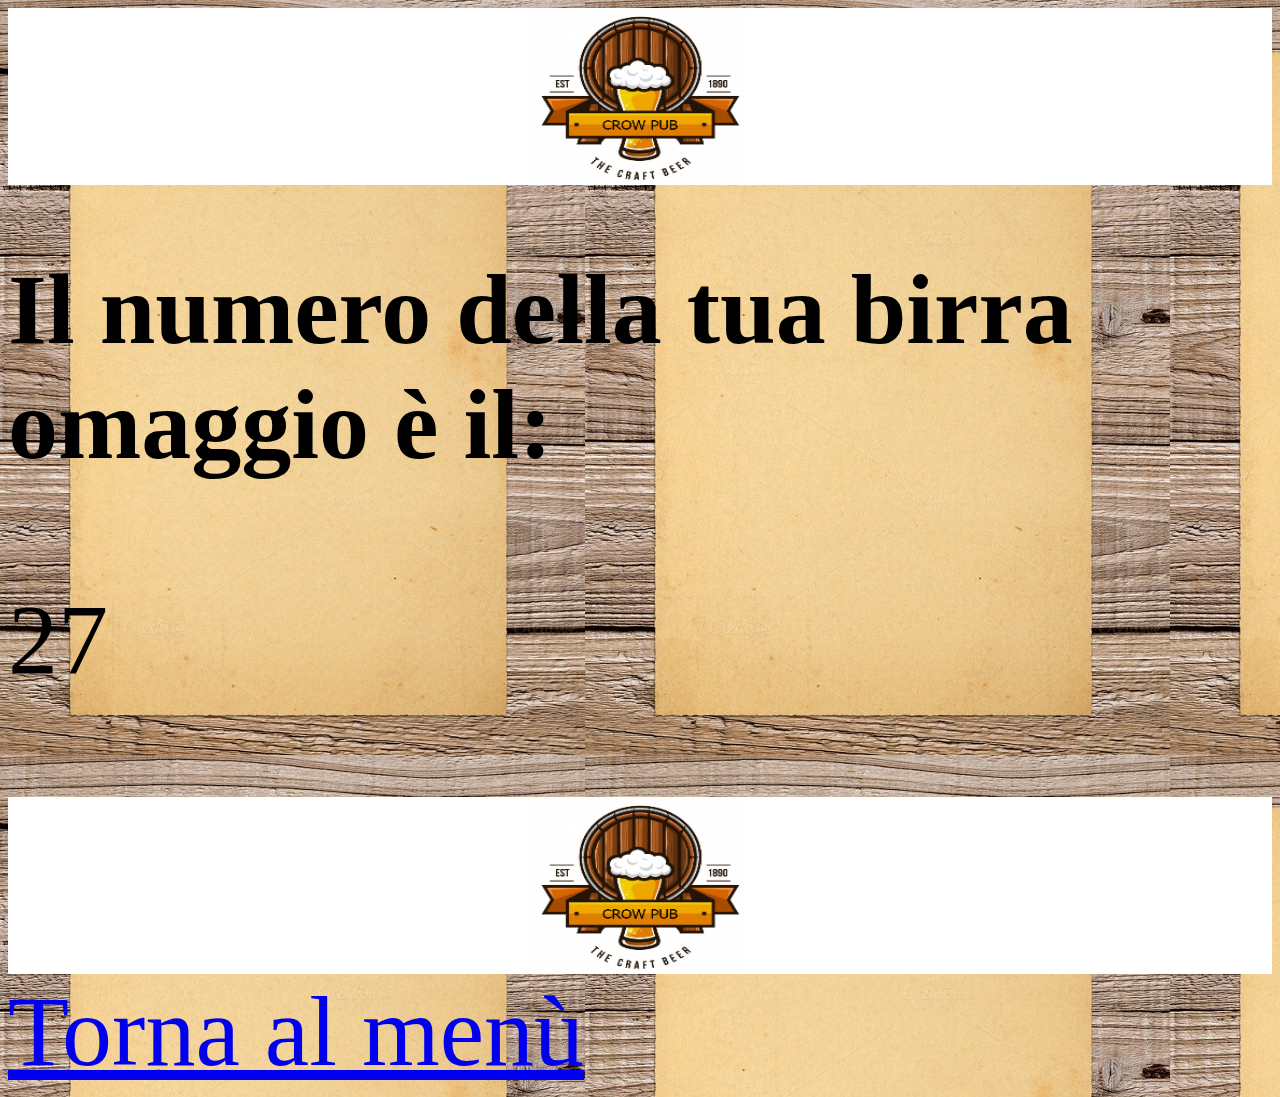
==== crowpub/estrazione.html @ e303e065 "Estrazione numero" ====
<html>

<head>
<title>Menù</title>
<style>
p, h1, a{

font-size: 100px;

}
</style>

</head>

<body style="background:url(img/menu.jpg)">

<img src="img/logo2.png" width="100%" height="20%">

<h1>Il numero della tua birra omaggio è il:</h1><p id="demo"></p>



<img src="img/logo2.png" width="100%" height="20%" align="bottom">
<script>
document.getElementById("demo").innerHTML =
Math.floor(Math.random() * 100) + 1;
</script>
<a href="menu.html">
Torna al menù
</a>

</body>

</html>
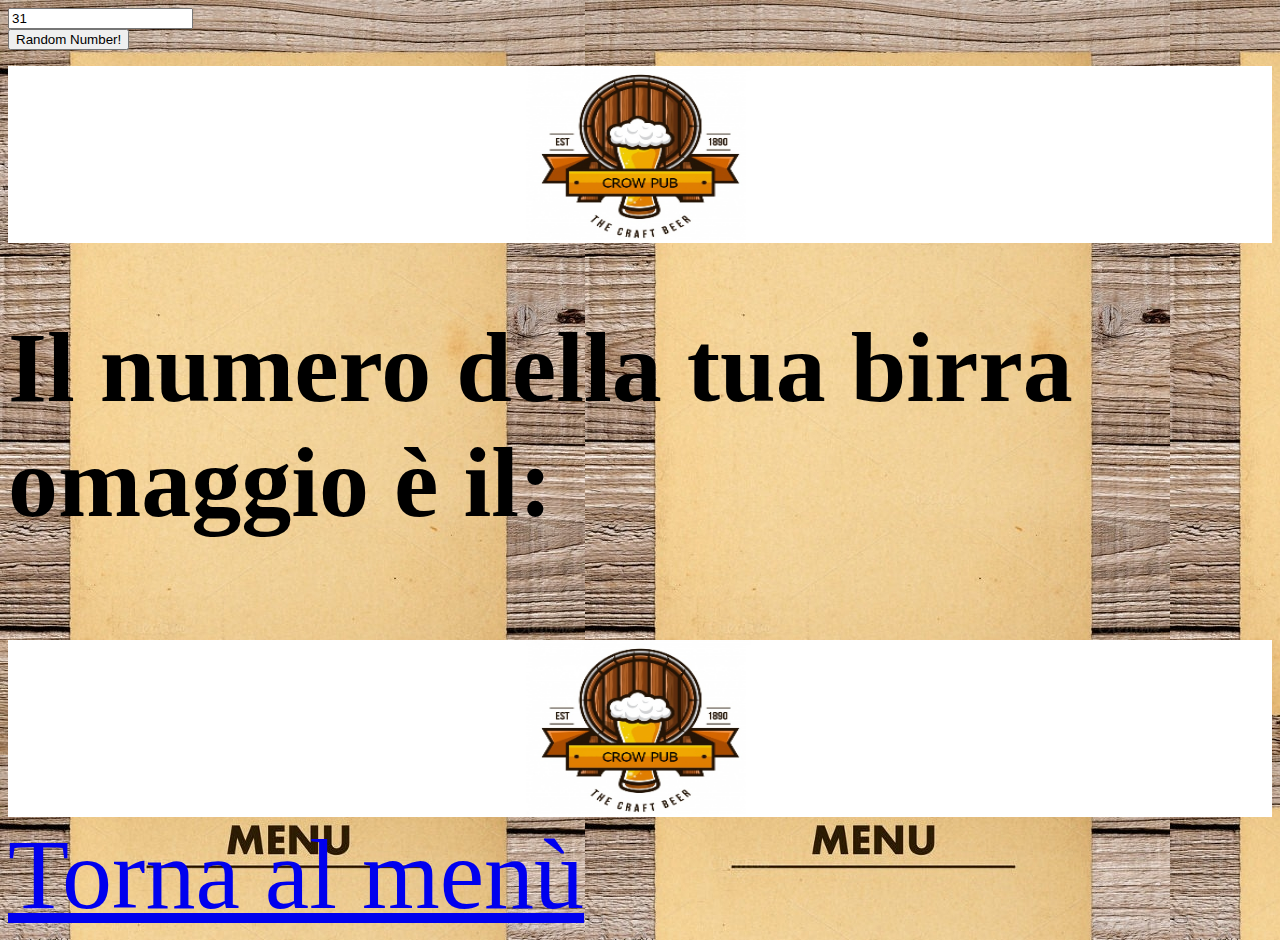
==== commit 22ca3148: "Update estrazione.html" ====
--- a/crowpub/estrazione.html
+++ b/crowpub/estrazione.html
@@ -13,17 +13,27 @@
 </head>
 
 <body style="background:url(img/menu.jpg)">
-
+<form name ="rn">
+      <input type="text" id="tb" name="tb"/></br>
+  <input type="button" value="Random Number!" onclick="doFunction(Random);"/>
+</form>
+  
+  
 <img src="img/logo2.png" width="100%" height="20%">
 
-<h1>Il numero della tua birra omaggio è il:</h1><p id="demo"></p>
+<h1>Il numero della tua birra omaggio è il:</h1><p id="tb"></p>
 
 
 
 <img src="img/logo2.png" width="100%" height="20%" align="bottom">
-<script>
-document.getElementById("demo").innerHTML =
-Math.floor(Math.random() * 100) + 1;
+
+<script type="text/javascript">
+function Random()
+{ 
+return Math.floor(Math.random() * 100) + 1;
+}
+
+document.getElementById("tb").value= Random()
 </script>
 <a href="menu.html">
 Torna al menù
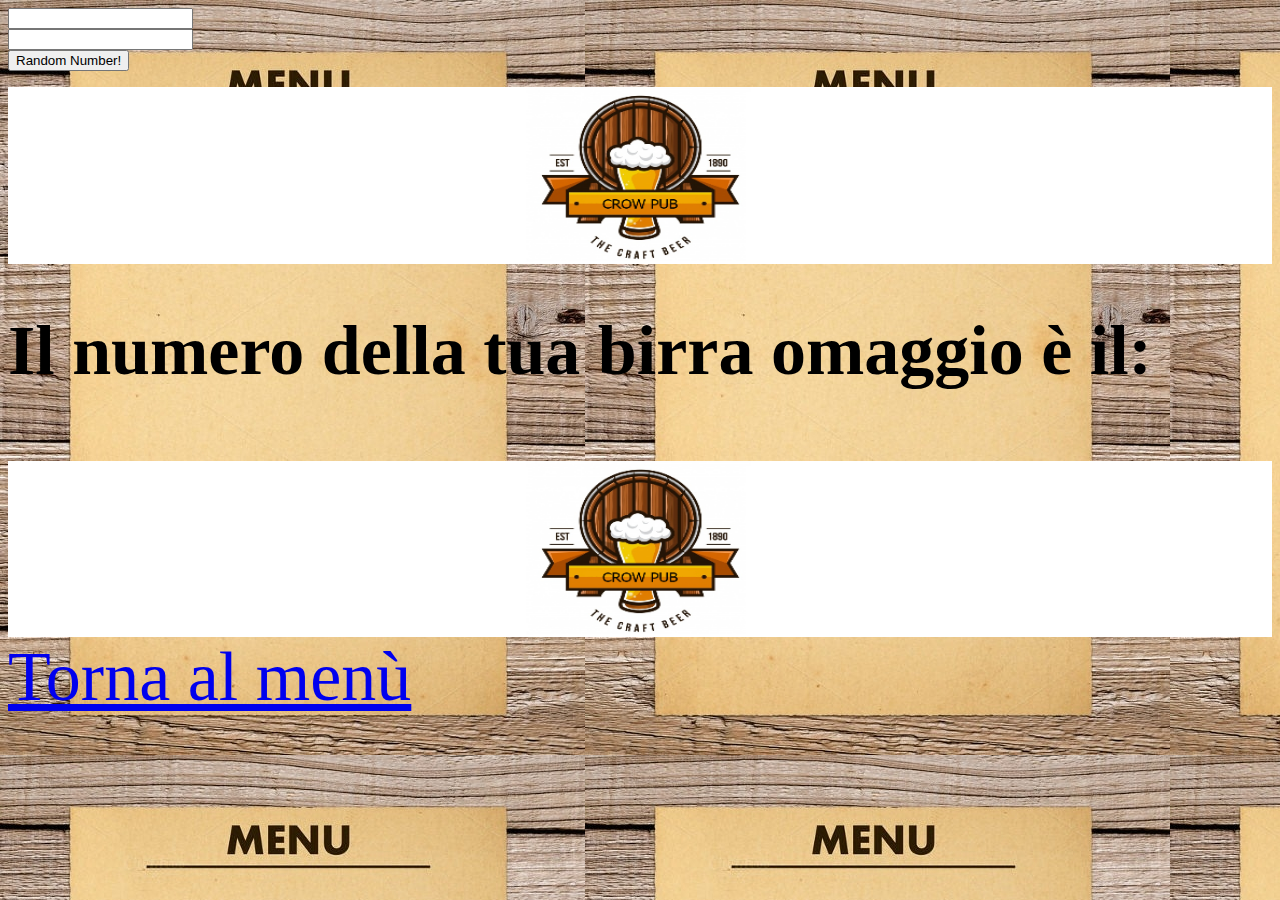
==== commit 251e26db: "Update estrazione.html" ====
--- a/crowpub/estrazione.html
+++ b/crowpub/estrazione.html
@@ -1,44 +1,35 @@
 <html>
+	<head>
+	<title>Menù</title>
+		<style>
+			p, h1, a{
 
-<head>
-<title>Menù</title>
-<style>
-p, h1, a{
+			font-size: 70px;
 
-font-size: 100px;
+			}
+		</style>
 
-}
-</style>
-
-</head>
-
-<body style="background:url(img/menu.jpg)">
-<form name ="rn">
-      <input type="text" id="tb" name="tb"/></br>
-  <input type="button" value="Random Number!" onclick="doFunction(Random);"/>
-</form>
-  
-  
-<img src="img/logo2.png" width="100%" height="20%">
-
-<h1>Il numero della tua birra omaggio è il:</h1><p id="tb"></p>
-
-
-
-<img src="img/logo2.png" width="100%" height="20%" align="bottom">
-
-<script type="text/javascript">
-function Random()
-{ 
-return Math.floor(Math.random() * 100) + 1;
-}
-
-document.getElementById("tb").value= Random()
-</script>
-<a href="menu.html">
-Torna al menù
-</a>
-
-</body>
-
-</html>
+	</head>
+	<body style="background:url(img/menu.jpg)">
+		<form name ="rn">
+			<input type="text" id="min" name="min"/></br>
+			<input type="text" id="max" name="max"/></br>
+			<input type="button" value="Random Number!" onclick="Random()"/>
+		</form>
+			<img src="img/logo2.png" width="100%" height="20%">
+			<h1>Il numero della tua birra omaggio è il:</h1><p id="rn"></p>
+			<img src="img/logo2.png" width="100%" height="20%" align="bottom">
+		<script type="text/javascript">
+				function Random()
+					var max = document.GetElementById("max").value;
+					var min = document.GetElementById("min").value;
+				{ 
+				return Math.floor(Math.random() * max) + min;
+				}
+				document.getElementById("rn").value= Random()
+		</script>
+			<a href="menu.html">
+			Torna al menù
+			</a>
+	</body>
+	</html>
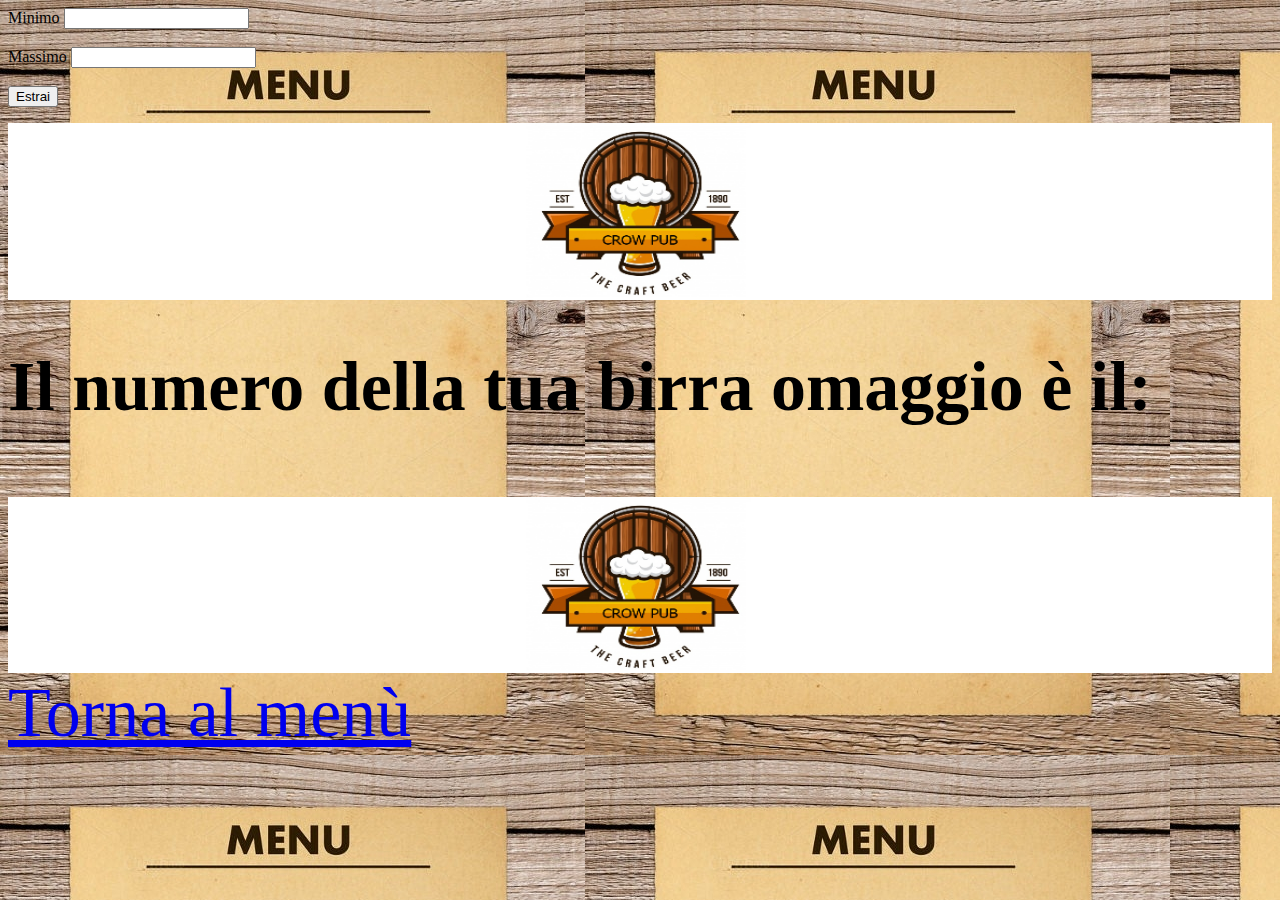
==== commit 0787d764: "Estrazione difficile" ====
--- a/crowpub/estrazione.html
+++ b/crowpub/estrazione.html
@@ -11,25 +11,42 @@
 
 	</head>
 	<body style="background:url(img/menu.jpg)">
-		<form name ="rn">
-			<input type="text" id="min" name="min"/></br>
-			<input type="text" id="max" name="max"/></br>
-			<input type="button" value="Random Number!" onclick="Random()"/>
+
+		<form name ="form1">
+
+			Minimo   <input type="text" id="min" name="min"></br>
+			<br>
+			Massimo   <input type="text" id="max" name="max"></br><br>
+			<input type="button" value="Estrai" onclick="Random()">
+            
 		</form>
+		
 			<img src="img/logo2.png" width="100%" height="20%">
-			<h1>Il numero della tua birra omaggio è il:</h1><p id="rn"></p>
+			
+			<h1>Il numero della tua birra omaggio è il:</h1><p id="demo"></p>
+			
 			<img src="img/logo2.png" width="100%" height="20%" align="bottom">
-		<script type="text/javascript">
-				function Random()
-					var max = document.GetElementById("max").value;
-					var min = document.GetElementById("min").value;
-				{ 
-				return Math.floor(Math.random() * max) + min;
-				}
-				document.getElementById("rn").value= Random()
-		</script>
-			<a href="menu.html">
+				
+		<a href="menu.html">
 			Torna al menù
 			</a>
+		
+
+<script>
+
+function Random()
+{
+
+var max = document.form1.max.value;
+var min = document.form1.min.value;
+
+document.getElementById("demo").innerHTML = Math.floor(Math.random() * (max*1)) + (min*1);
+}
+</script>
+
+</body>
+</html>
+		
+			
 	</body>
 	</html>
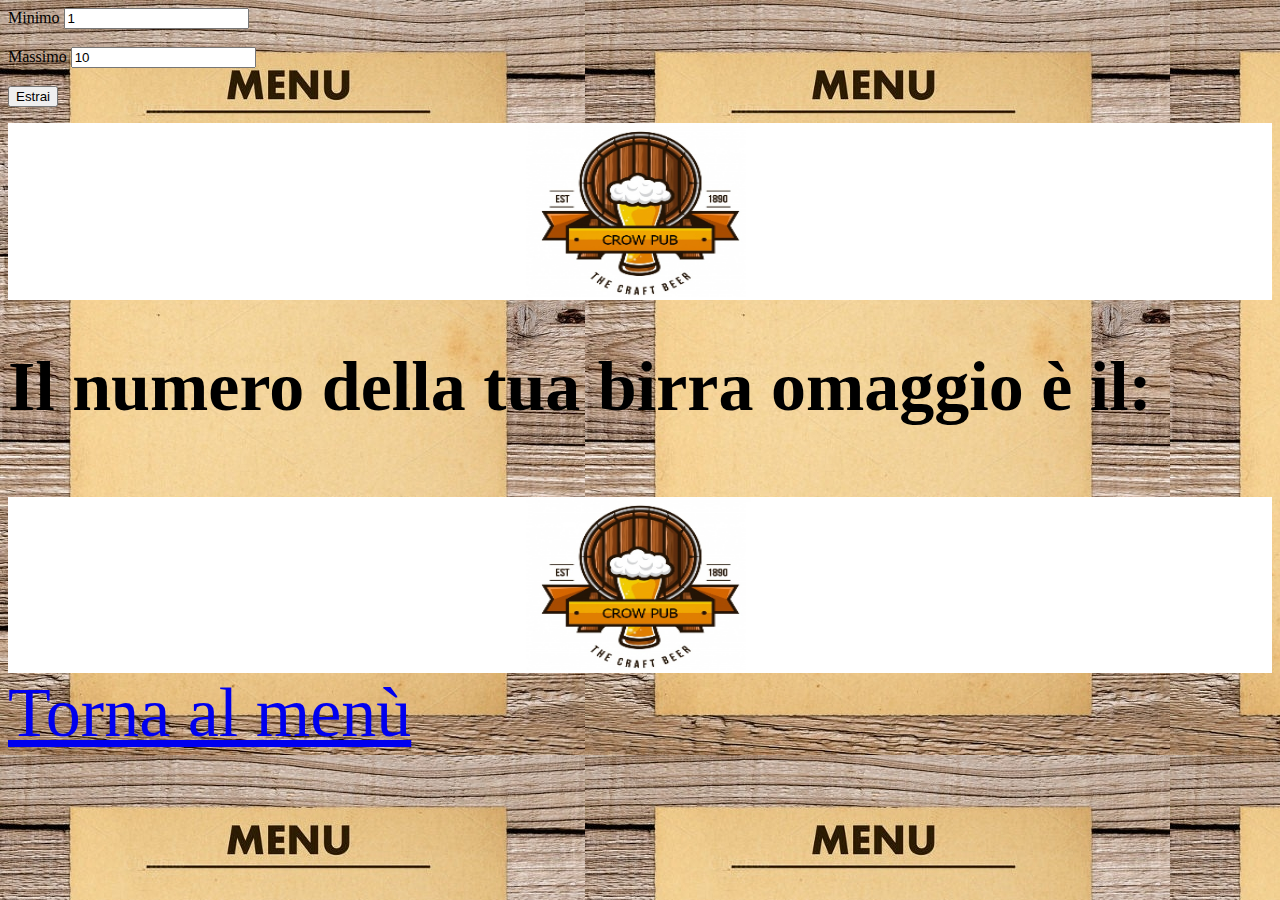
==== commit 5f8ae9d5: "Estrazione ancora più difficile" ====
--- a/crowpub/estrazione.html
+++ b/crowpub/estrazione.html
@@ -14,9 +14,9 @@
 
 		<form name ="form1">
 
-			Minimo   <input type="text" id="min" name="min"></br>
+			Minimo   <input type="text" id="min" name="min" value="1"></br>
 			<br>
-			Massimo   <input type="text" id="max" name="max"></br><br>
+			Massimo   <input type="text" id="max" name="max" value="10"></br><br>
 			<input type="button" value="Estrai" onclick="Random()">
             
 		</form>
